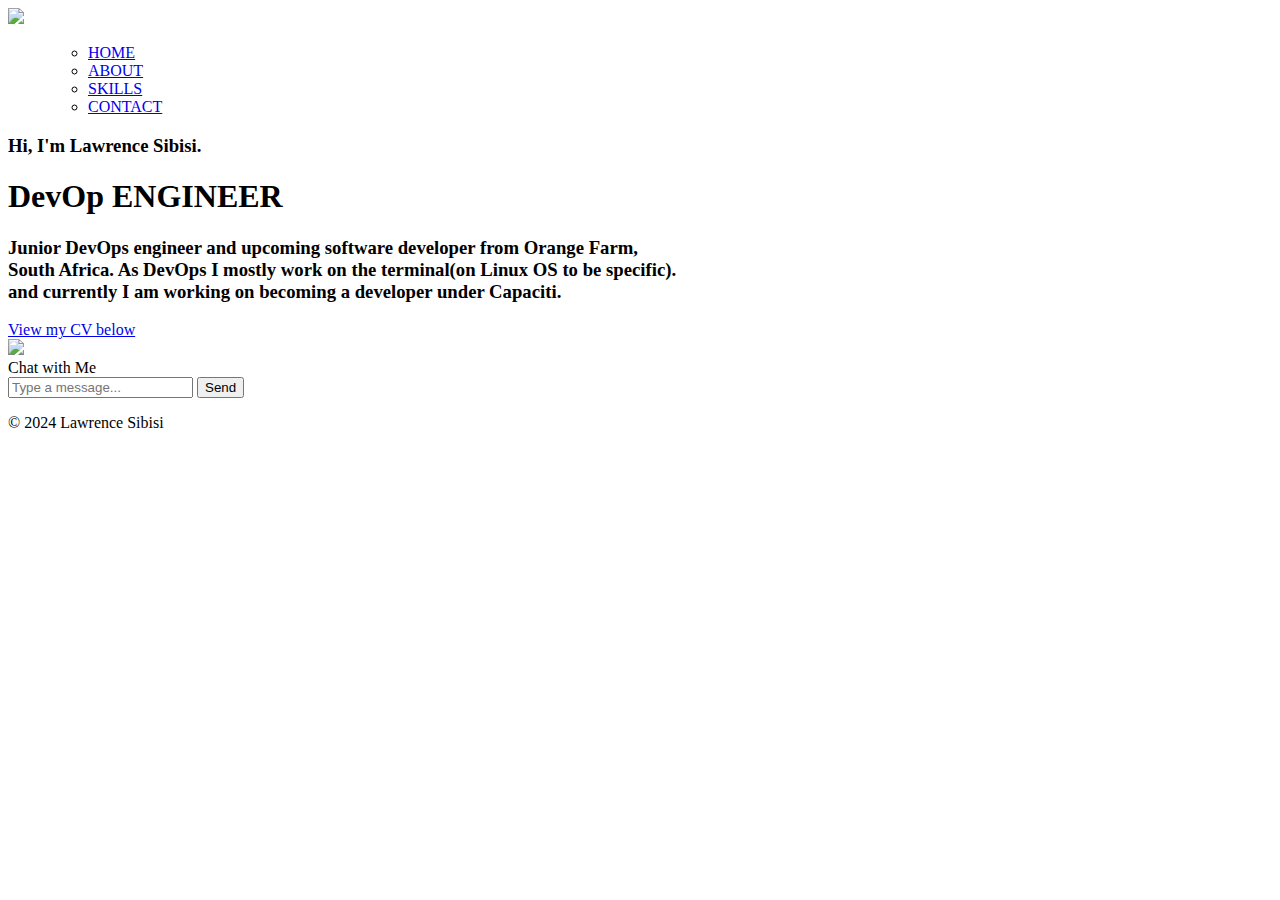
==== index.html @ ea59dd06 "Entered a new index.html" ====
<!DOCTYPE html>
<html lang="en">
<head>
    <title>My Portfolio</title>
    <meta name="viewport" content="width=device-width,initial-scale=1">
    <link rel="stylesheet" href="style.css">
</head>
<body>
    
    <div class="main">
        <div class="navbar">
            <img src="logo.png" class="logo">

            <ul>
                <ul>
                    <li><a href="index.html">HOME</a></li>
                    <li><a href="about.html">ABOUT</a></li>
                    <li><a href="Skills.html">SKILLS</a></li>
                    <li><a href="contact.html">CONTACT</a></li>
                </ul>
        </div>

        <div class="info">
            <h3>Hi, I'm <span>Lawrence Sibisi</span>.</h3>
            <h1><span>D</span>evOp <span>E</span>NGINEER</h1>
            <h3>Junior DevOps engineer and upcoming software developer from Orange Farm,<br>South Africa. 
                As DevOps I mostly work on the terminal(on Linux OS to be specific).<br> and currently I am working on becoming a developer under Capaciti.</h3>
                <a href="LAWRENCE SIBISI CV.pdf">View my CV below</a>
        </div>

        <div class="image">
            <img src="profile.jpeg" class="pic">
        </div>
    </div>

    <div class="chatbot">
        <div class="chatbot-header" onclick="toggleChat()">
            Chat with Me
        </div>
        <div class="chatbot-body" id="chatbot-body">
            <div class="messages" id="messages"></div>
            <input type="text" id="user-input" placeholder="Type a message..." />
            <button type="button" onclick="sendMessage()">Send</button>
        </div>
    </div>
    

    <script src="https://unpkg.com/ionicons@5.4.0/dist/ionicons.js"></script>
    <script src="script.js"></script>

    <footer>
        <p>© 2024 Lawrence Sibisi</p>
    </footer>
</body>
</html>
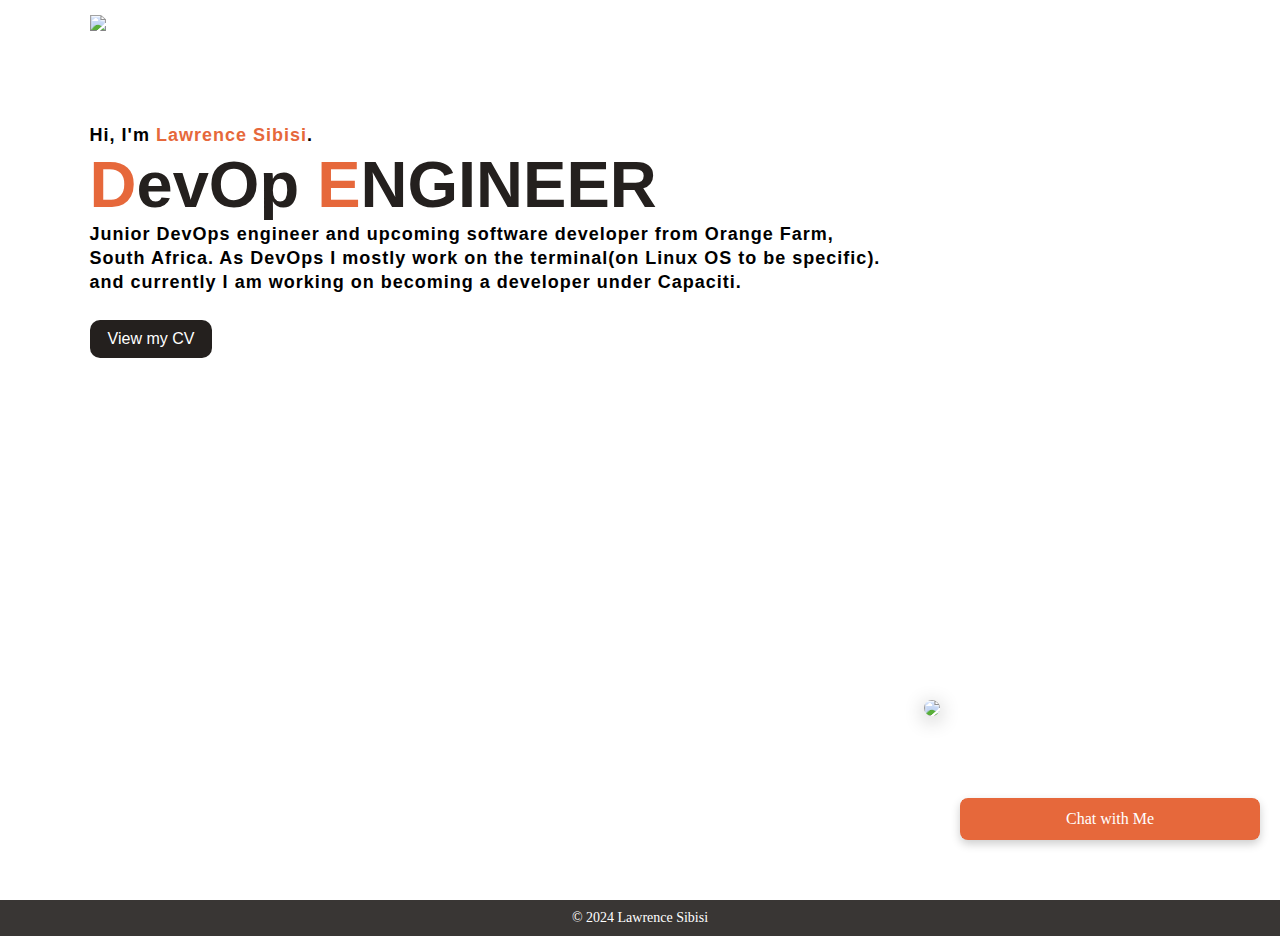
==== commit 8ab21888: "Merge pull request #2 from LawSibisi/Dev" ====
--- a/index.html
+++ b/index.html
@@ -1,12 +1,14 @@
 <!DOCTYPE html>
 <html lang="en">
+
 <head>
     <title>My Portfolio</title>
     <meta name="viewport" content="width=device-width,initial-scale=1">
     <link rel="stylesheet" href="style.css">
 </head>
+
 <body>
-    
+
     <div class="main">
         <div class="navbar">
             <img src="logo.png" class="logo">
@@ -23,9 +25,10 @@
         <div class="info">
             <h3>Hi, I'm <span>Lawrence Sibisi</span>.</h3>
             <h1><span>D</span>evOp <span>E</span>NGINEER</h1>
-            <h3>Junior DevOps engineer and upcoming software developer from Orange Farm,<br>South Africa. 
-                As DevOps I mostly work on the terminal(on Linux OS to be specific).<br> and currently I am working on becoming a developer under Capaciti.</h3>
-                <a href="LAWRENCE SIBISI CV.pdf">View my CV below</a>
+            <h3>Junior DevOps engineer and upcoming software developer from Orange Farm,<br>South Africa.
+                As DevOps I mostly work on the terminal(on Linux OS to be specific).<br> and currently I am working on
+                becoming a developer under Capaciti.</h3>
+            <a href="LAWRENCE SIBISI CV.pdf">View my CV</a>
         </div>
 
         <div class="image">
@@ -37,13 +40,14 @@
         <div class="chatbot-header" onclick="toggleChat()">
             Chat with Me
         </div>
-        <div class="chatbot-body" id="chatbot-body">
+        <div class="chatbot-body" id="chatbot-body" style="display:none;">
             <div class="messages" id="messages"></div>
             <input type="text" id="user-input" placeholder="Type a message..." />
             <button type="button" onclick="sendMessage()">Send</button>
         </div>
     </div>
-    
+
+
 
     <script src="https://unpkg.com/ionicons@5.4.0/dist/ionicons.js"></script>
     <script src="script.js"></script>
@@ -52,4 +56,5 @@
         <p>© 2024 Lawrence Sibisi</p>
     </footer>
 </body>
+
 </html>--- a/style.css
+++ b/style.css
@@ -0,0 +1,442 @@
+* {
+    margin: 0;
+    padding: 0;
+    box-sizing: border-box;
+    /* Ensure consistent box sizing */
+}
+
+.main {
+    width: 100%;
+    background: url(bg.jpg);
+    background-position: center;
+    background-size: cover;
+    height: 100vh;
+    position: relative;
+    font-family: sans-serif;
+}
+
+.navbar {
+    width: 86%;
+    display: flex;
+    margin: auto;
+    padding: 15px 0;
+    align-items: center;
+    justify-content: space-between;
+}
+
+.navbar .logo {
+    width: 200px;
+    cursor: pointer;
+}
+
+ul {
+    margin-top: -4%;
+}
+
+ul li {
+    list-style: none;
+    display: inline-block;
+    padding: 10px 16px;
+}
+
+ul li a {
+    font-size: 16px;
+    font-weight: bold;
+    text-decoration: none;
+    color: darkslategray;
+    transition: .4s ease;
+}
+
+ul li a:hover {
+    color: rgb(230, 104, 59);
+}
+
+.info {
+    margin-left: 7%;
+    margin-top: 6%;
+}
+
+.info h1 {
+    font-size: 65px;
+    color: rgb(36, 32, 30);
+}
+
+.info h3 {
+    font-size: 18px;
+    letter-spacing: 1px;
+    line-height: 24px;
+}
+
+.info span {
+    color: rgb(230, 104, 59);
+}
+
+.info a {
+    text-decoration: none;
+    color: #fff;
+    background: rgb(36, 32, 30);
+    margin: 26px 0;
+    padding: 10px 18px;
+    border-radius: 10px;
+    display: inline-block;
+    transition: .4s ease;
+}
+
+.info a:hover {
+    background: rgb(230, 104, 59);
+}
+
+.info h2 {
+    padding-right: 10%;
+    text-align: center;
+    margin-top: -150px;
+}
+
+.image {
+    width: 20%;
+    position: absolute;
+    right: 100px;
+    bottom: 20%;
+}
+
+.image img {
+    width: 100%;
+    height: auto;
+    border-radius: 50%;
+    box-shadow: 0 4px 20px rgba(0, 0, 0, 0.3);
+    transition: transform 0.3s ease;
+}
+
+.image:hover img {
+    transform: translateY(-10px);
+}
+
+.icons {
+    display: flex;
+    justify-content: center;
+    align-items: flex-start;
+    gap: 15px;
+    margin: 20px 0;
+}
+
+.icons a {
+    text-decoration: none;
+    color: #000;
+    font-size: 60px;
+    transition: color 0.3s;
+}
+
+.icons ion-icon {
+    font-size: 60px;
+}
+
+.icons ion-icon:hover {
+    color: rgb(59, 174, 209);
+}
+
+/* Skills Icons */
+.ICONS {
+    display: flex;
+    justify-content: center;
+    gap: 80px;
+    margin: 20px 0;
+}
+
+.ICONS a {
+    font-size: 80px;
+    transition: color 0.3s;
+}
+
+.ICONS a:nth-child(1) {
+    color: #F44336;
+}
+
+/* Java */
+.ICONS a:nth-child(2) {
+    color: #8CC84B;
+}
+
+/* Linux */
+.ICONS a:nth-child(3) {
+    color: #2496ED;
+}
+
+/* Docker */
+
+.ICONS a:hover:nth-child(1) {
+    color: #FF5722;
+}
+
+.ICONS a:hover:nth-child(2) {
+    color: #76FF03;
+}
+
+.ICONS a:hover:nth-child(3) {
+    color: #0D47A1;
+}
+
+.project {
+    position: relative;
+    overflow: hidden;
+    width: 200px;
+    height: 200px;
+    border-radius: 50%;
+}
+
+.project image {
+    position: absolute;
+    height: 140%;
+    left: 40%;
+    transform: translate(-55%);
+    bottom: 0;
+    transition: left 2s ease;
+    border-radius: 50%;
+}
+
+.project:hover .image {
+    left: 55%;
+}
+
+/* Contact Form Style */
+.contact {
+    width: 40%;
+    margin: 5% auto;
+    background: rgba(255, 255, 255, 0.8);
+    padding: 20px;
+    border-radius: 8px;
+    box-shadow: 0 4px 10px rgba(0, 0, 0, 0.2);
+}
+
+.contact h2 {
+    margin-bottom: 20px;
+    color: rgb(36, 32, 30);
+    text-align: center;
+}
+
+.contact label {
+    display: block;
+    margin-bottom: 5px;
+    font-weight: bold;
+}
+
+.contact input,
+.contact textarea {
+    width: 100%;
+    padding: 10px;
+    margin-bottom: 15px;
+    border: 1px solid #ccc;
+    border-radius: 4px;
+}
+
+.contact button {
+    background: rgb(36, 32, 30);
+    color: white;
+    padding: 10px 15px;
+    border: none;
+    border-radius: 4px;
+    cursor: pointer;
+    font-size: 16px;
+    transition: background 0.3s ease;
+    width: 100%;
+}
+
+.contact button:hover {
+    background: rgb(230, 104, 59);
+}
+
+.cont {
+    display: flex;
+    justify-content: center;
+    margin: -50px 0;
+    gap: 50px;
+}
+
+.cont a {
+    text-decoration: none;
+    color: #000;
+}
+
+.cont ion-icon {
+    color: #000;
+    font-size: 40px;
+    transition: .4s ease;
+}
+
+.cont ion-icon:hover {
+    color: rgb(230, 104, 59);
+}
+
+footer {
+    background: rgba(36, 32, 30, 0.9);
+    color: white;
+    text-align: center;
+    padding: 10px 0;
+    width: 100%;
+    font-size: 14px;
+}
+
+/* Chatbot Style */
+.chatbot {
+    position: fixed;
+    bottom: 60px;
+    right: 20px;
+    width: 300px;
+    background: white;
+    border: 2px solid rgb(230, 104, 59);
+    border-radius: 8px;
+    box-shadow: 0 4px 10px rgba(0, 0, 0, 0.2);
+    display: flex;
+    flex-direction: column;
+}
+
+.chatbot-header {
+    background: rgb(230, 104, 59);
+    color: white;
+    padding: 10px;
+    text-align: center;
+    cursor: pointer;
+}
+
+.chatbot-body {
+    display: none;
+    /* Initially hidden */
+    padding: 10px;
+}
+
+.messages {
+    max-height: 200px;
+    overflow-y: auto;
+    margin-bottom: 10px;
+}
+
+/* Message Styles */
+.message-user {
+    background-color: rgb(59, 174, 209);
+    color: white;
+    padding: 8px;
+    border-radius: 5px;
+    margin: 10px 0;
+    align-self: flex-end;
+    max-width: 80%;
+    word-wrap: break-word;
+}
+
+.message-chatbot {
+    background-color: rgb(230, 104, 59);
+    color: white;
+    padding: 8px;
+    border-radius: 5px;
+    margin: 10px 0;
+    align-self: flex-start;
+    max-width: 80%;
+    word-wrap: break-word;
+}
+
+input[type="text"] {
+    width: 70%;
+    padding: 5px;
+    border: 1px solid #ccc;
+    border-radius: 4px;
+}
+
+button {
+    padding: 5px 10px;
+    border: none;
+    background: rgb(230, 104, 59);
+    color: white;
+    border-radius: 4px;
+    cursor: pointer;
+}
+
+button:hover {
+    background: rgb(230, 104, 59);
+}
+
+/* Media Queries for Responsiveness */
+@media (max-width: 768px) {
+    .navbar {
+        flex-direction: column;
+        /* Stack items vertically */
+        align-items: flex-start;
+        /* Align items to the left */
+    }
+
+    .navbar .logo {
+        width: 150px;
+        /* Adjust logo size */
+    }
+
+    .info {
+        margin-left: 5%;
+        /* Adjust margin */
+        margin-top: 10%;
+        /* Adjust vertical spacing */
+    }
+
+    .info h1 {
+        font-size: 50px;
+        /* Smaller heading on mobile */
+    }
+
+    .info h3 {
+        font-size: 16px;
+        /* Adjust text size */
+    }
+
+    .image {
+        display: none;
+        /* Hide image on smaller screens */
+    }
+
+    .contact {
+        width: 90%;
+        /* Make contact form wider on smaller screens */
+    }
+
+    .icons a,
+    .ICONS a {
+        font-size: 50px;
+        /* Adjust icon size for smaller screens */
+    }
+
+    .project {
+        width: 150px;
+        /* Adjust project size */
+        height: 150px;
+    }
+
+    footer {
+        font-size: 12px;
+        /* Smaller footer text */
+    }
+
+    .chatbot {
+        width: 90%;
+        /* Make chatbot width responsive */
+        right: 10px;
+        /* Adjust position */
+    }
+}
+
+@media (max-width: 480px) {
+    .info h1 {
+        font-size: 40px;
+        /* Further reduce heading size */
+    }
+
+    .info h3 {
+        font-size: 14px;
+        /* Further reduce text size */
+    }
+
+    .icons a,
+    .ICONS a {
+        font-size: 40px;
+        /* Smaller icons on extra small screens */
+    }
+
+    .contact {
+        width: 95%;
+        /* Make contact form full width */
+    }
+}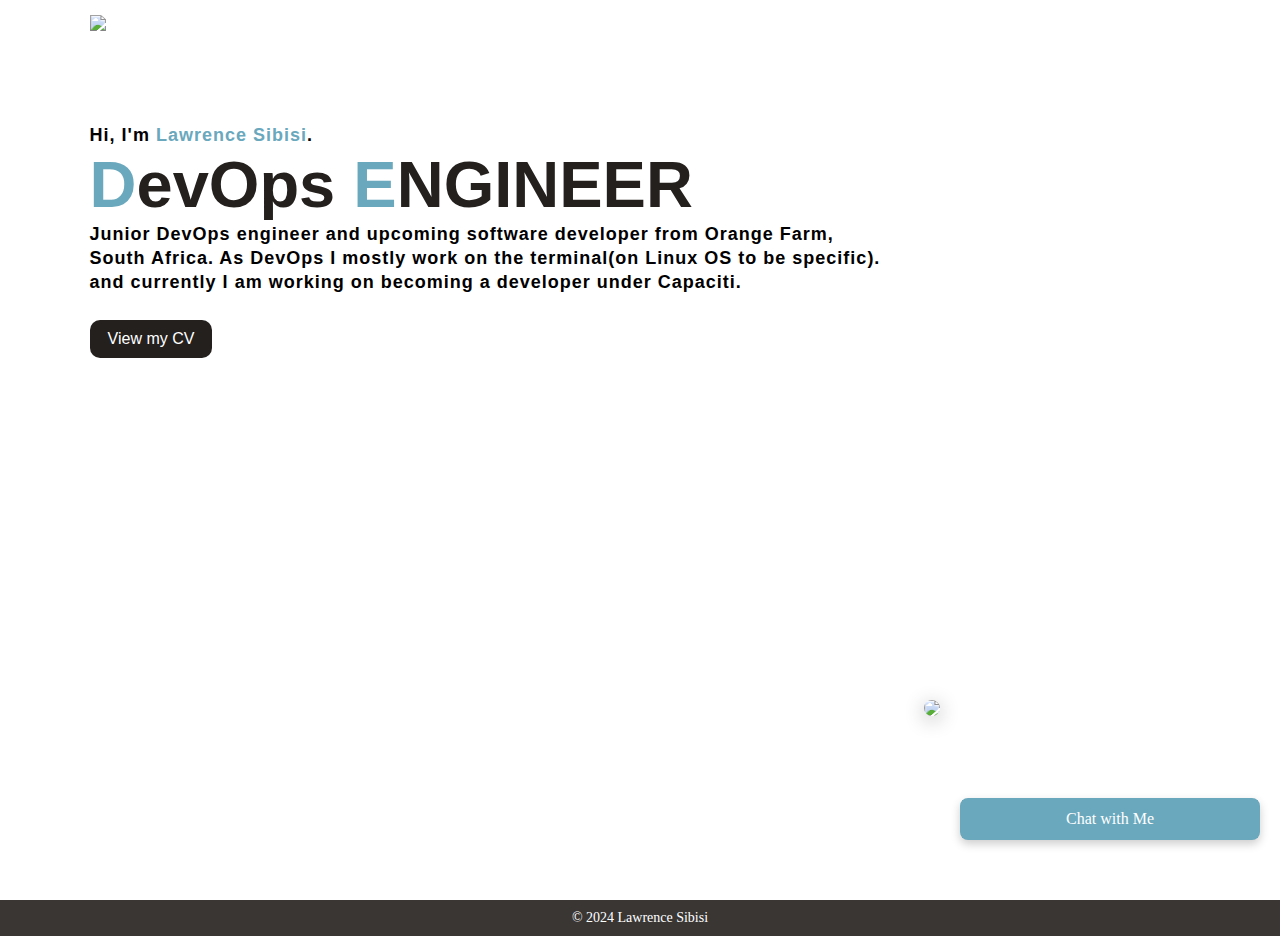
==== commit 58fff9ef: "fixed a spelling error on my index page" ====
--- a/index.html
+++ b/index.html
@@ -24,7 +24,7 @@
 
         <div class="info">
             <h3>Hi, I'm <span>Lawrence Sibisi</span>.</h3>
-            <h1><span>D</span>evOp <span>E</span>NGINEER</h1>
+            <h1><span>D</span>evOps <span>E</span>NGINEER</h1>
             <h3>Junior DevOps engineer and upcoming software developer from Orange Farm,<br>South Africa.
                 As DevOps I mostly work on the terminal(on Linux OS to be specific).<br> and currently I am working on
                 becoming a developer under Capaciti.</h3>
--- a/style.css
+++ b/style.css
@@ -48,7 +48,7 @@
 }
 
 ul li a:hover {
-    color: rgb(230, 104, 59);
+    color: rgb(106, 168, 189); /* Updated blue */
 }
 
 .info {
@@ -68,7 +68,7 @@
 }
 
 .info span {
-    color: rgb(230, 104, 59);
+    color: rgb(106, 168, 189); /* Updated blue */
 }
 
 .info a {
@@ -83,7 +83,7 @@
 }
 
 .info a:hover {
-    background: rgb(230, 104, 59);
+    background: rgb(106, 168, 189); /* Updated blue */
 }
 
 .info h2 {
@@ -93,10 +93,10 @@
 }
 
 .image {
-    width: 20%;
-    position: absolute;
-    right: 100px;
-    bottom: 20%;
+    width: 20%; /* Set width */
+    position: absolute; /* Absolute positioning */
+    right: 100px; /* Position from right */
+    bottom: 20%; /* Position from bottom */
 }
 
 .image img {
@@ -131,7 +131,7 @@
 }
 
 .icons ion-icon:hover {
-    color: rgb(59, 174, 209);
+    color: rgb(106, 168, 189); /* Updated blue */
 }
 
 /* Skills Icons */
@@ -241,7 +241,7 @@
 }
 
 .contact button:hover {
-    background: rgb(230, 104, 59);
+    background: rgb(106, 168, 189); /* Updated blue */
 }
 
 .cont {
@@ -263,7 +263,7 @@
 }
 
 .cont ion-icon:hover {
-    color: rgb(230, 104, 59);
+    color: rgb(106, 168, 189); /* Updated blue */
 }
 
 footer {
@@ -282,7 +282,7 @@
     right: 20px;
     width: 300px;
     background: white;
-    border: 2px solid rgb(230, 104, 59);
+    border: 2px solid rgb(106, 168, 189); /* Updated blue */
     border-radius: 8px;
     box-shadow: 0 4px 10px rgba(0, 0, 0, 0.2);
     display: flex;
@@ -290,7 +290,7 @@
 }
 
 .chatbot-header {
-    background: rgb(230, 104, 59);
+    background: rgb(106, 168, 189); /* Updated blue */
     color: white;
     padding: 10px;
     text-align: center;
@@ -322,7 +322,7 @@
 }
 
 .message-chatbot {
-    background-color: rgb(230, 104, 59);
+    background-color: rgb(106, 168, 189); /* Updated blue */
     color: white;
     padding: 8px;
     border-radius: 5px;
@@ -342,14 +342,14 @@
 button {
     padding: 5px 10px;
     border: none;
-    background: rgb(230, 104, 59);
+    background: rgb(106, 168, 189); /* Updated blue */
     color: white;
     border-radius: 4px;
     cursor: pointer;
 }
 
 button:hover {
-    background: rgb(230, 104, 59);
+    background: rgb(106, 168, 189); /* Updated blue */
 }
 
 /* Media Queries for Responsiveness */
@@ -439,4 +439,11 @@
         width: 95%;
         /* Make contact form full width */
     }
-}+}
+
+/* Hide image on smaller screens */
+@media (max-width: 1000px) {
+    .image {
+        display: none; /* Hide image on screens smaller than or equal to 768px */
+    }
+}
